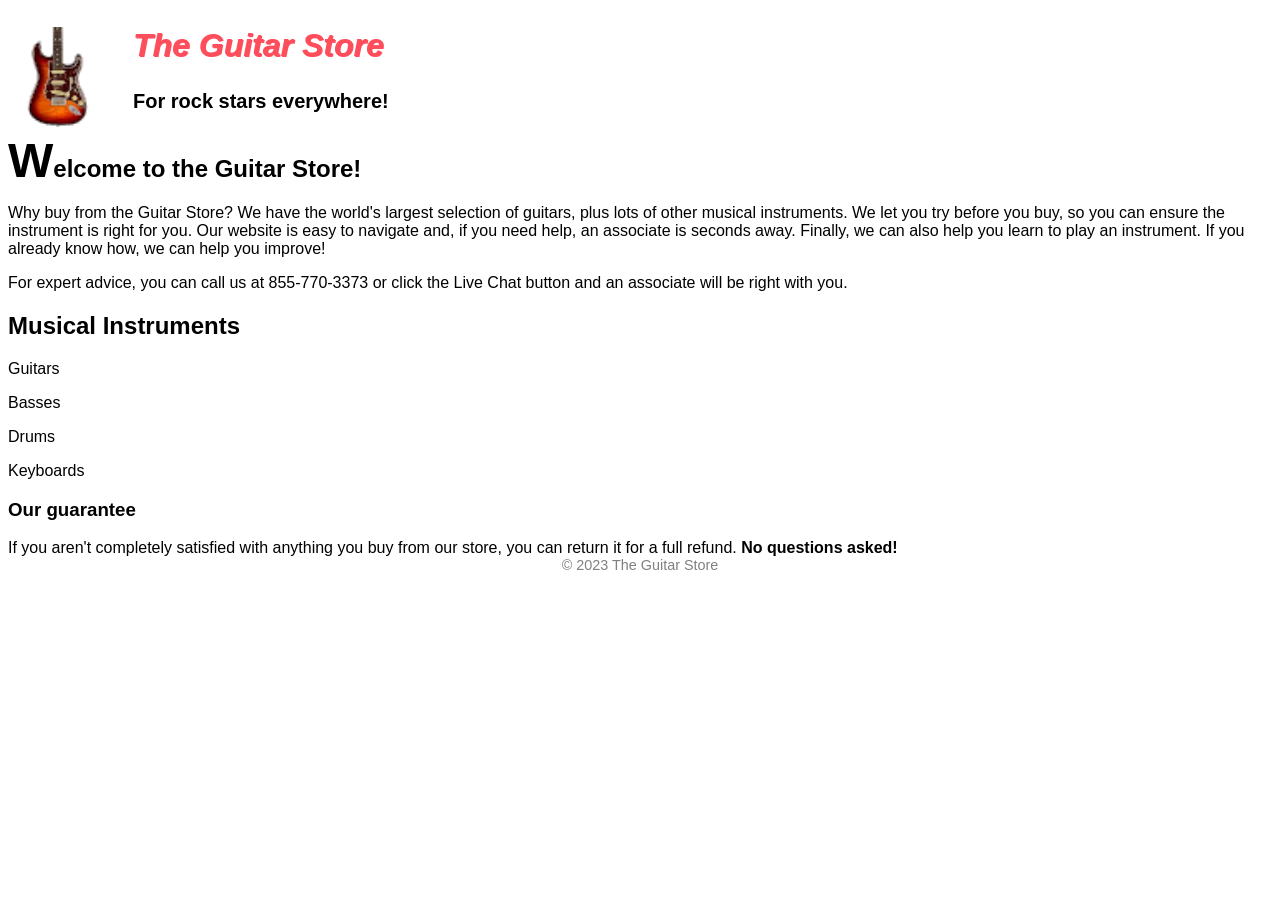
==== Assignment2/public_html/index.html @ 19de5c7f "Test commit" ====
<!DOCTYPE html>

<!-- NO STYLE in HTML">-->

<html lang="en">
    <link rel="stylesheet" href=./styles/main.css>
    <header>
        <img src="./images/FenderStratocaster.png" alt="Fender Stratocaster">
        <h2>The Guitar Store</h2>
        <h3>For rock stars everywhere!</h3>
      
    </header>
    
    <body>
        
        <h1><span>W</span>elcome to the Guitar Store!</h1>
        Why buy from the Guitar Store? We have the world's largest selection of guitars, plus lots of other musical instruments. We let you try before you buy, so you can ensure the instrument is right for you. Our website is easy to navigate and, if you need help, an associate is seconds away. Finally, we can also help you learn to play an instrument. If you already know how, we can help you improve!
        <p>For expert advice, you can call us at 855-770-3373 or click the Live Chat button and an associate will be right with you.</p>
        <h2>Musical Instruments</h2>
        <p>
            Guitars
        </p>
        <p>
            Basses
        </p>
        <p>
            Drums
        </p>
        <p>
            Keyboards
        </p>

        <h3>Our guarantee</h3>
        If you aren't completely satisfied with anything you buy from our store, you can return it for a full refund.<b> No questions asked! </b>

    </body>
    <footer>&copy; 2023 The Guitar Store </footer>
</html>
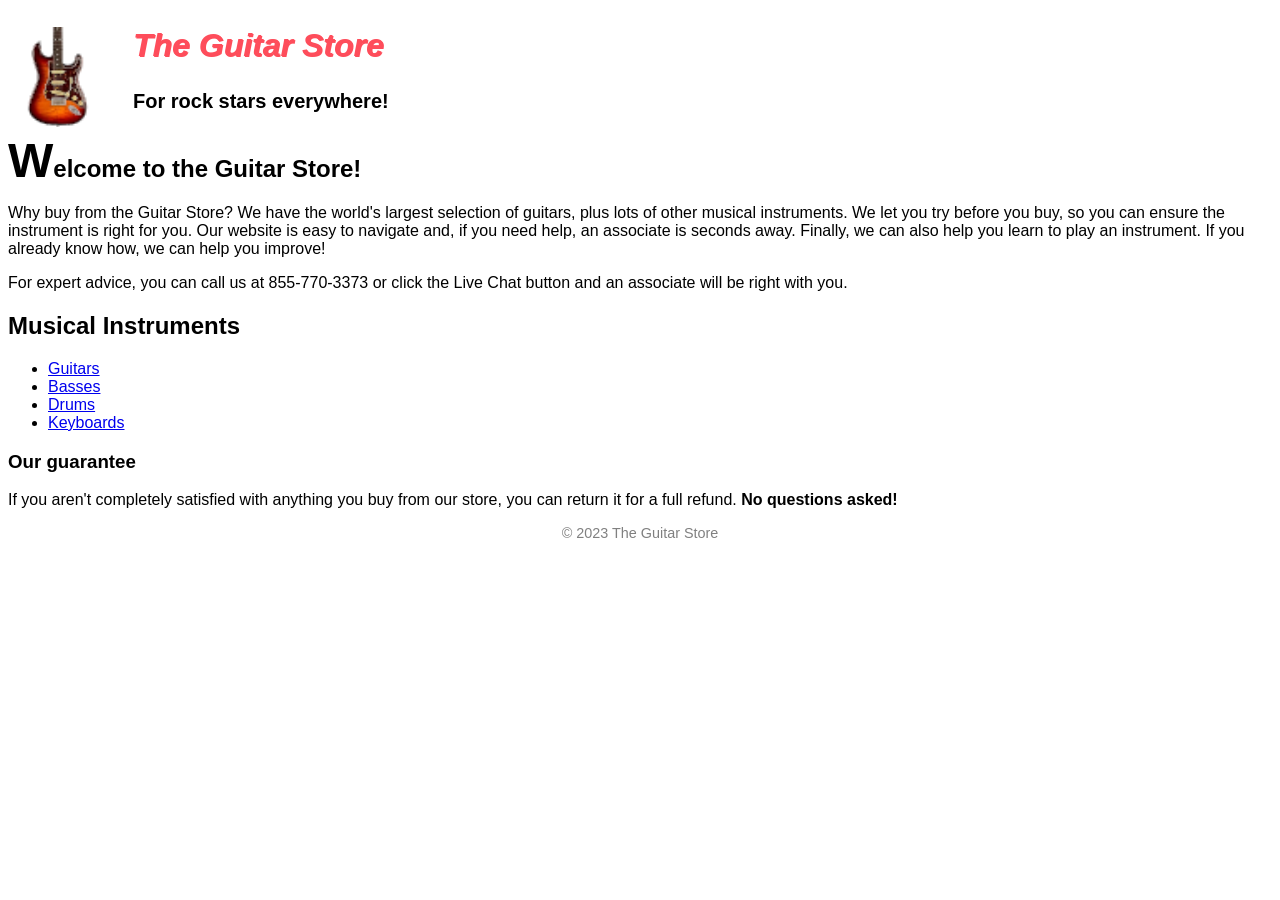
==== commit 5e186922: "should be all done..." ====
--- a/Assignment2/public_html/index.html
+++ b/Assignment2/public_html/index.html
@@ -1,38 +1,36 @@
 <!DOCTYPE html>
 
-<!-- NO STYLE in HTML">-->
+<!-- NO STYLE in HTML-->
 
 <html lang="en">
-    <link rel="stylesheet" href=./styles/main.css>
-    <header>
-        <img src="./images/FenderStratocaster.png" alt="Fender Stratocaster">
-        <h2>The Guitar Store</h2>
-        <h3>For rock stars everywhere!</h3>
-      
-    </header>
-    
+    <head>
+        <title> Assignment 2 Alex Boyce </title>
+        <link rel="stylesheet" href=./styles/main.css>
+    </head>
     <body>
-        
+        <header>
+            <img src="./images/FenderStratocaster.png" alt="Fender Stratocaster">
+            <h2>The Guitar Store</h2>
+            <h3>For rock stars everywhere!</h3>    
+        </header>
+
         <h1><span>W</span>elcome to the Guitar Store!</h1>
         Why buy from the Guitar Store? We have the world's largest selection of guitars, plus lots of other musical instruments. We let you try before you buy, so you can ensure the instrument is right for you. Our website is easy to navigate and, if you need help, an associate is seconds away. Finally, we can also help you learn to play an instrument. If you already know how, we can help you improve!
         <p>For expert advice, you can call us at 855-770-3373 or click the Live Chat button and an associate will be right with you.</p>
+
         <h2>Musical Instruments</h2>
-        <p>
-            Guitars
-        </p>
-        <p>
-            Basses
-        </p>
-        <p>
-            Drums
-        </p>
-        <p>
-            Keyboards
-        </p>
+        <ul>
+            <li><a href="blank">Guitars</a></li>
+            <li><a href="blank">Basses</a></li>
+            <li><a href="blank">Drums</a></li>
+            <li><a href="blank">Keyboards</a></li>
+        </ul>
 
         <h3>Our guarantee</h3>
         If you aren't completely satisfied with anything you buy from our store, you can return it for a full refund.<b> No questions asked! </b>
 
+        <footer>
+            <br>&copy; 2023 The Guitar Store
+        </footer>
     </body>
-    <footer>&copy; 2023 The Guitar Store </footer>
-</html>+</html>
